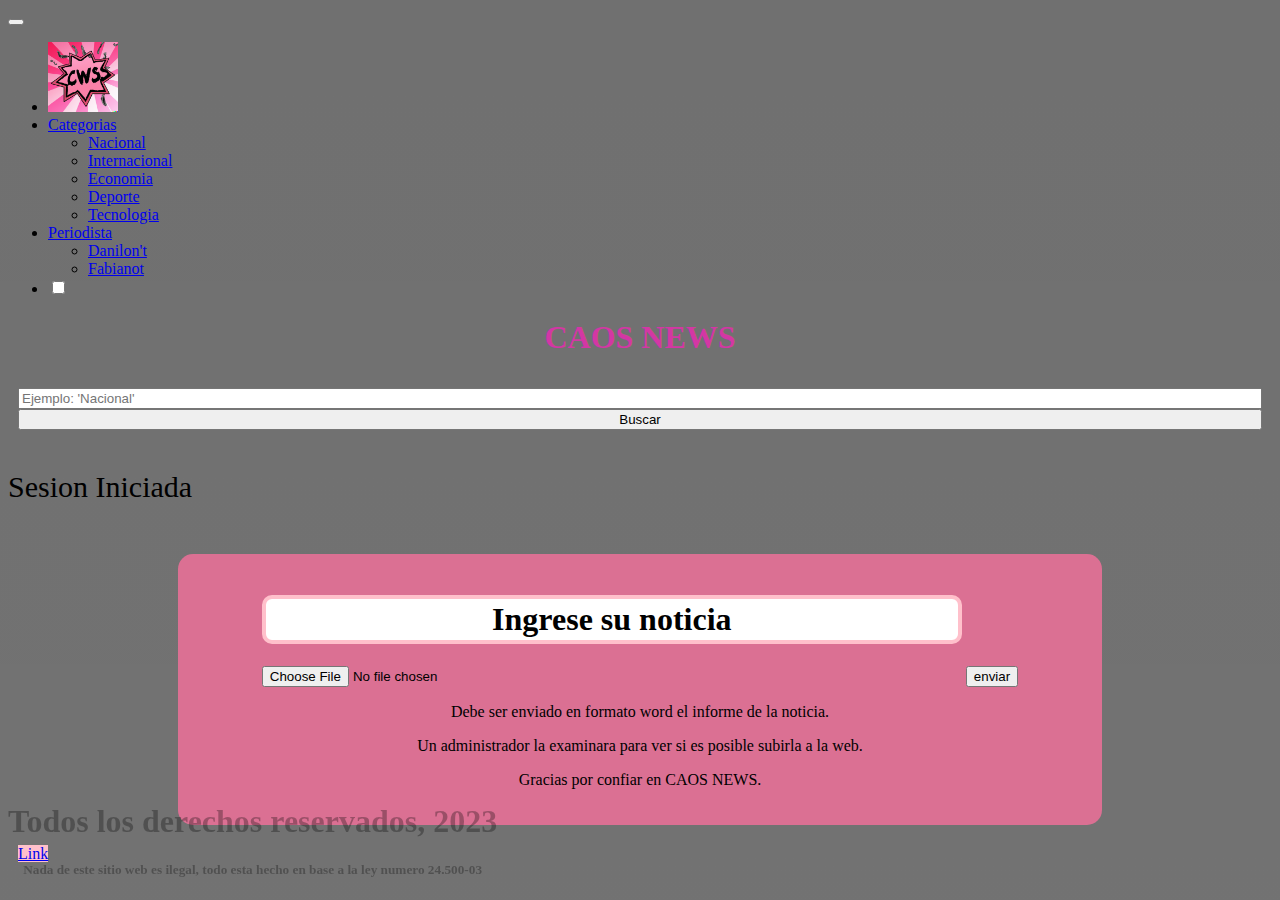
==== Caos News/subir_noticia.html @ 0d4f6909 "puse algo muy importante para subir noticias" ====
<!DOCTYPE html>
<html lang="es">
<head>
    <meta charset    = "UTF-8">
    <meta http-equiv = "X-UA-Compatible" content                                                            = "IE=edge">
    <meta name       = "viewport" content                                                                   = "width=device-width, initial-scale=1.0">
    <link href       = "https://cdn.jsdelivr.net/npm/bootstrap@5.3.0-alpha2/dist/css/bootstrap.min.css" rel = "stylesheet" integrity = "sha384-aFq/bzH65dt+w6FI2ooMVUpc+21e0SRygnTpmBvdBgSdnuTN7QbdgL+OapgHtvPp" crossorigin = "anonymous">
    <title>Caos News</title>
    <link rel = "stylesheet" href    = "assets/css/style.css">
    <link rel = "shortcut icon" href = "assets/img/logo.png">
</head>
<header>
    <nav class = "navbar navbar-expand-lg bg-danger-subtle" >
    <div class = "container-fluid">
          
          <button class = "navbar-toggler" type = "button" data-bs-toggle = "collapse" data-bs-target = "#navbarSupportedContent" aria-controls = "navbarSupportedContent" aria-expanded = "false" aria-label = "Toggle navigation">
          <span   class = "navbar-toggler-icon"></span>
          </button>
          <div class = "collapse navbar-collapse d-flex justify-content-between" id = "navbarSupportedContent">
          <ul  class = "navbar-nav  mb-2 mb-lg-0">
          <li  class = "nav-item">
          <a   class = "navbar-brand" href                                          = "index.html">
          <img src   = "assets/img/logo.png" alt                                    = "logo" style = "width: 70px; height: auto;">
                  </a>
              </li>
              <li class = "nav-item dropdown align-self-center">
              <a  class = "nav-link dropdown-toggle" href = "#" role = "button" data-bs-toggle = "dropdown" aria-expanded = "false">
                  Categorias
                </a>
                <ul    class = "dropdown-menu">
                <li><a class = "dropdown-item" href = "#">Nacional</a></li>
                <li><a class = "dropdown-item" href = "#">Internacional</a></li>
                <li><a class = "dropdown-item" href = "#">Economia</a></li>
                <li><a class = "dropdown-item" href = "#">Deporte</a></li>
                <li><a class = "dropdown-item" href = "#">Tecnologia</a></li>

                </ul>
              </li>
              <li class = "nav-item dropdown align-self-center">
              <a  class = "nav-link dropdown-toggle" href = "#" role = "button" data-bs-toggle = "dropdown" aria-expanded = "false">
                  Periodista
                </a>
                <ul    class = "dropdown-menu">
                <li><a class = "dropdown-item" href = "da.html">Danilon't</a></li>
                  <li><a class = "dropdown-item" href = "#">Fabianot</a></li>
                </ul>
              </li>
              <li    class = "align-self-center">
              <input type  = "checkbox" id = "dark-mode" onclick = "document.documentElement.classList.toggle('dark-mode')">
              </li>
            </ul>
            <h1     style = "text-align: center; font-family: castellar normal; color: rgb(211, 55, 164);"> CAOS NEWS</h1>
            <form   class = "d-flex" role                  = "search">
            <input  class = "form-control me-2" type       = "search" placeholder = "Ejemplo: 'Nacional'" aria-label = "Search">
            <button class = "btn btn-outline-success" type = "submit">Buscar</button>
            </form>
          </div>
        </div>
        <div class = "d-grid gap-2 d-md-block" style = "flex: none;">
        <p   style = "font-size: 30px;">Sesion Iniciada</p>
          
        </div>
    </nav>    
</header>
<body>
    <div class="sus">
      <section class="killme">
          <div class="mb-3" style="display: inline-block;">
              <label for="formFile" class="form-label help">
                <h1 style="border: 4px solid pink; border-radius: 10px; padding: 2px; background-color: white;">Ingrese su noticia</h1>
              </label>
              <input class="form-control" type="file" id="formFile" style="width: 700px; height: auto;">
          </div>
          <input class="btn btn-light" type="submit" value="enviar">
          <p>Debe ser enviado en formato word el informe de la noticia.</p>
          <p>Un administrador la examinara para ver si es posible subirla a la web.</p>
          <p>Gracias por confiar en CAOS NEWS.</p>
      </section>
    </div>
    <a class="btn" style="background-color: pink; border-color: black ;margin-left: 10px;margin-top: 170px;" href="#" role="button">Link</a>

</body>
<footer class = "container-fluid bg-danger-subtle" >
    <h1     style = "color: rgba(0, 0, 0, 0.295);">Todos los derechos reservados, 2023</h1>
    <h5 style = "color: rgba(0, 0, 0, 0.295);">Nada de este sitio web es ilegal, todo esta hecho en base a la ley numero 24.500-03</h5>
</footer>
</html>
---- Caos News/assets/css/style.css ----
.color{
    background-color: rgb(91, 92, 93);
}

footer{
    display   : inline-block;
    flex      : auto;
    text-align: center;
}

body{
    background-image     : linear-gradient(rgba(0, 0, 0, 0.253), rgba(0, 0, 0, 0.24)), url("https://i.pinimg.com/564x/68/2a/ba/682aba4d4f4438d75504b69462bcbe71.jpg");
    background-color     : rgba(0, 0, 0, 0.411);
    background-repeat    : no-repeat;
    background-attachment: fixed;
    background-size      : cover;
}

footer{
    bottom  : 0px;
    position: fixed;
    display : inherit;

}

.section1{
    width           : 100%;
    height          : 420px;
    padding-top     : 10px;
    background-color: lightpink;
    margin-top      : 100px;
    display         : flex;
    justify-content : center;
}

.section2{
    width           : 80%;
    height          : 420px;
    padding-top     : 10px;
    background-color: lightpink;
    margin-top      : 100px;
    display         : flex;
    justify-content : center;
}

form{
    display   : grid;
    padding   : 10px;
    text-align: center;
}

.xd{
    margin       : 10px;
    width        : 300px;
    border       : solid;
    border-radius: 10px;
    height       : 40px;
}

html.dark-mode{
    filter: invert(100%);
}

html.dark-mode img{
    filter: invert(100%);
}

.noticia{
    display         : inline-block;
    width           : 70%;
    height          : max-content;
    background-color: white;
    border          : 2px solid pink;
    border-radius   : 5px;
    margin          : 20px;
    padding         : 15px;
}

.arti{
    display         : inline-block;
    flex-direction  : column;
    width           : auto;
    height          : auto;
    background-color: white;
    border          : 2px solid pink;
    border-radius   : 5px;
    margin          : 15px;
}

.fue{
    display: inline-flex;
    width  : 100%;
}

.stat{
    text-align : center;
    width      : 100%;
    margin-left: 20px;
}

.killme{
    display: inline-block;
    width: 70%;
    text-align: center;
    background-color: palevioletred;
    border-radius: 15px;
    padding: 20px;
    margin: 20px;
}
.killme:hover{
    box-shadow: 0 3px 11px rgba(0,0,0,0.3);
}

.sus{
    display: flex;
    place-content: center;
}
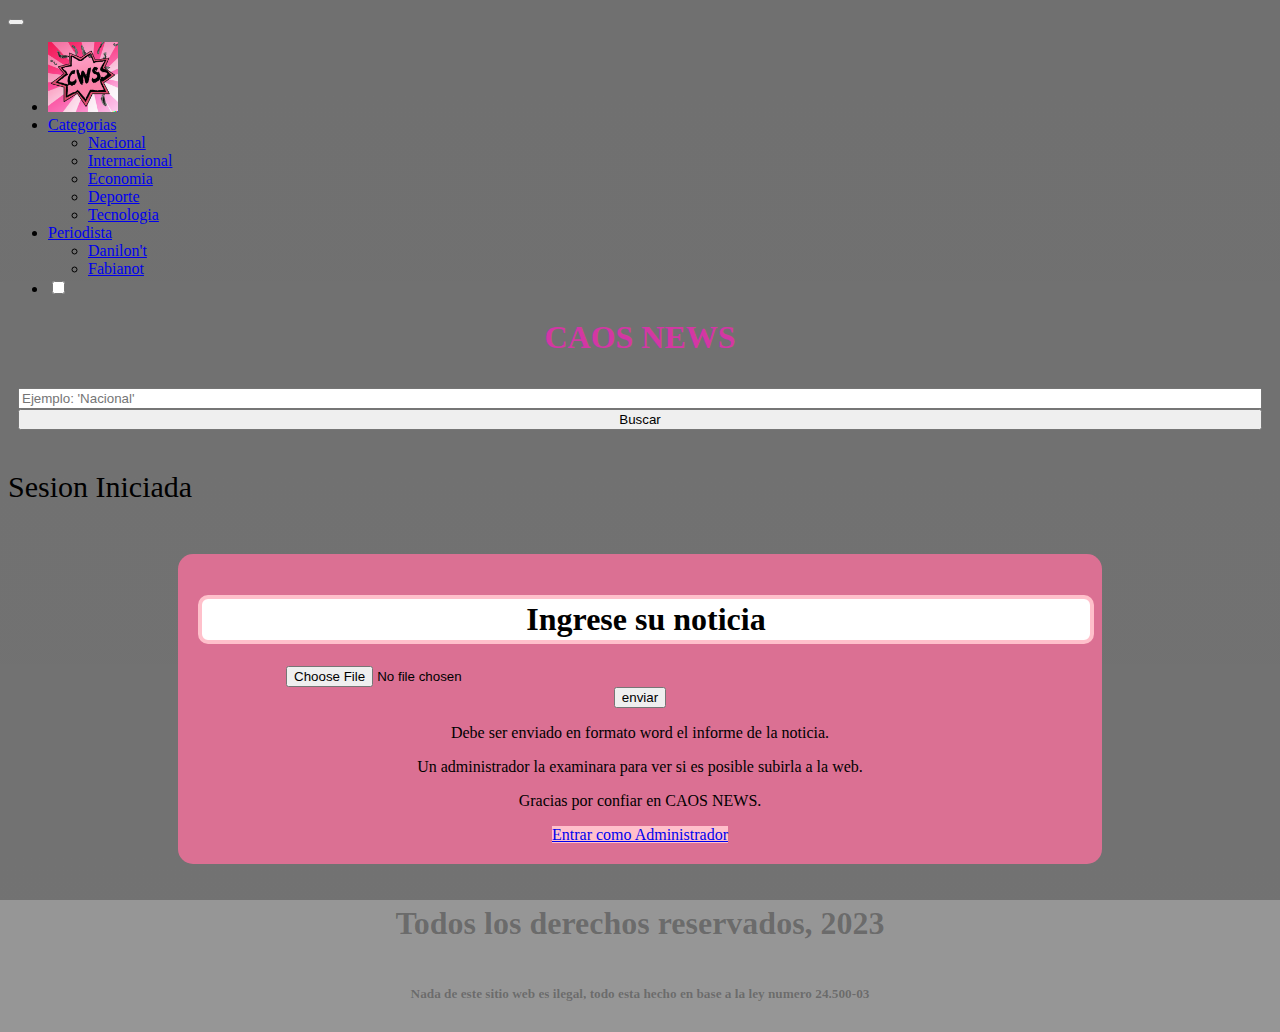
==== commit 6df39766: "Modifique boton para administrador, me daba toc xD" ====
--- a/Caos News/subir_noticia.html
+++ b/Caos News/subir_noticia.html
@@ -65,23 +65,26 @@
 <body>
     <div class="sus">
       <section class="killme">
-          <div class="mb-3" style="display: inline-block;">
+          <div class="mb-3" style="display: inherit;flex-direction: row; text-align: -webkit-center">
               <label for="formFile" class="form-label help">
-                <h1 style="border: 4px solid pink; border-radius: 10px; padding: 2px; background-color: white;">Ingrese su noticia</h1>
+                <h1 style="border: 4px solid pink; border-radius: 10px; padding: 2px; background-color: white; width: 100%;">Ingrese su noticia</h1>
               </label>
-              <input class="form-control" type="file" id="formFile" style="width: 700px; height: auto;">
+              <input class="form-control basta" type="file" id="formFile">
           </div>
           <input class="btn btn-light" type="submit" value="enviar">
           <p>Debe ser enviado en formato word el informe de la noticia.</p>
           <p>Un administrador la examinara para ver si es posible subirla a la web.</p>
           <p>Gracias por confiar en CAOS NEWS.</p>
+          <a class="btn" style="background-color: pink; border-color: black ;" href="./solicitudes.html" role="button">Entrar como Administrador</a>
+
       </section>
     </div>
-    <a class="btn" style="background-color: pink; border-color: black ;margin-left: 10px;margin-top: 170px;" href="#" role="button">Link</a>
+    <div>
+    </div>
+    <footer class = "bg-danger-subtle" >
+      <h1     style = "color: rgba(0, 0, 0, 0.295);">Todos los derechos reservados, 2023</h1>
+      <h5 style = "color: rgba(0, 0, 0, 0.295);">Nada de este sitio web es ilegal, todo esta hecho en base a la ley numero 24.500-03</h5>
+  </footer>
+</body>
 
-</body>
-<footer class = "container-fluid bg-danger-subtle" >
-    <h1     style = "color: rgba(0, 0, 0, 0.295);">Todos los derechos reservados, 2023</h1>
-    <h5 style = "color: rgba(0, 0, 0, 0.295);">Nada de este sitio web es ilegal, todo esta hecho en base a la ley numero 24.500-03</h5>
-</footer>
 </html>--- a/Caos News/assets/css/style.css
+++ b/Caos News/assets/css/style.css
@@ -2,11 +2,6 @@
     background-color: rgb(91, 92, 93);
 }
 
-footer{
-    display   : inline-block;
-    flex      : auto;
-    text-align: center;
-}
 
 body{
     background-image     : linear-gradient(rgba(0, 0, 0, 0.253), rgba(0, 0, 0, 0.24)), url("https://i.pinimg.com/564x/68/2a/ba/682aba4d4f4438d75504b69462bcbe71.jpg");
@@ -17,9 +12,9 @@
 }
 
 footer{
-    bottom  : 0px;
-    position: fixed;
-    display : inherit;
+    display : flex;
+    flex-direction: column;
+    align-items: center;
 
 }
 
@@ -114,4 +109,20 @@
 .sus{
     display: flex;
     place-content: center;
+}
+.ño{
+    width: 70%;
+    border-radius: 20px;
+}
+
+.aA{
+    margin-top: 20px;
+    display: flex;
+    justify-content: center;
+}
+
+.basta{
+    width: 80%;
+    height: auto;
+    display: flex;
 }